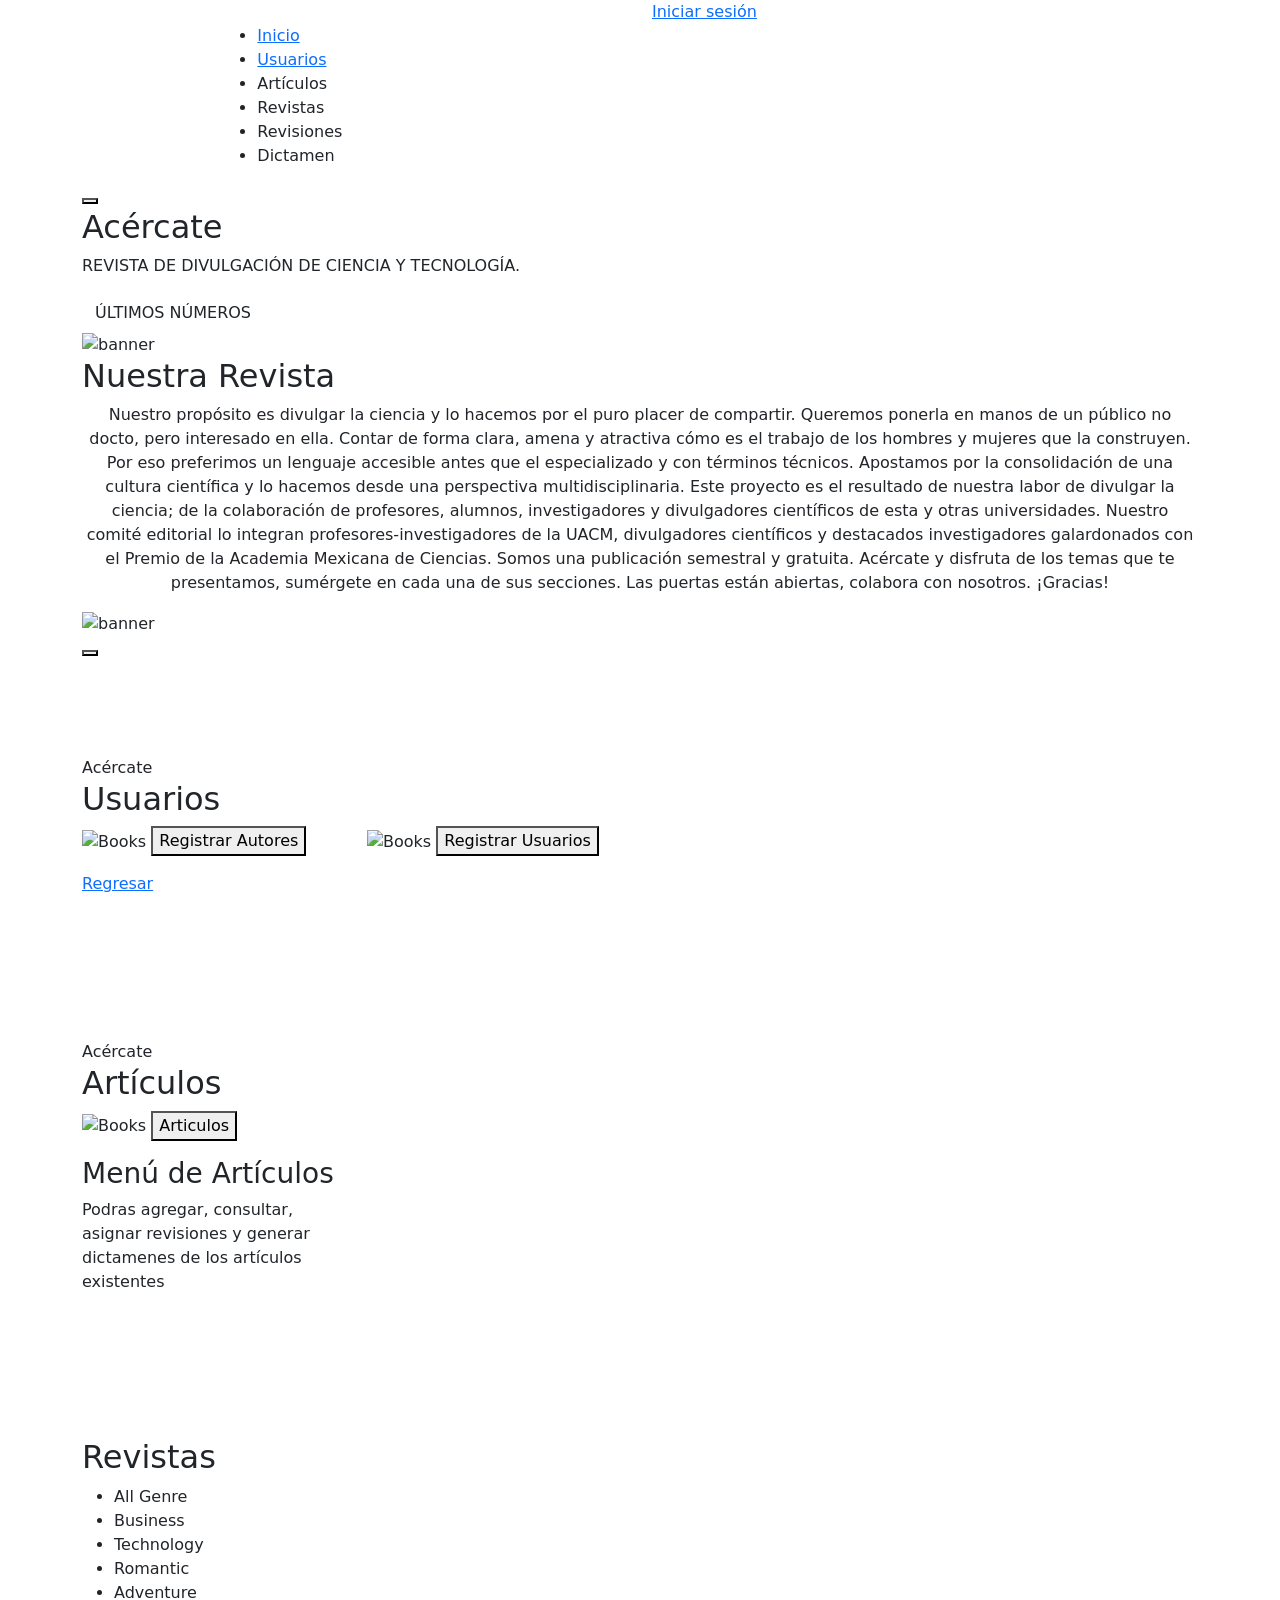
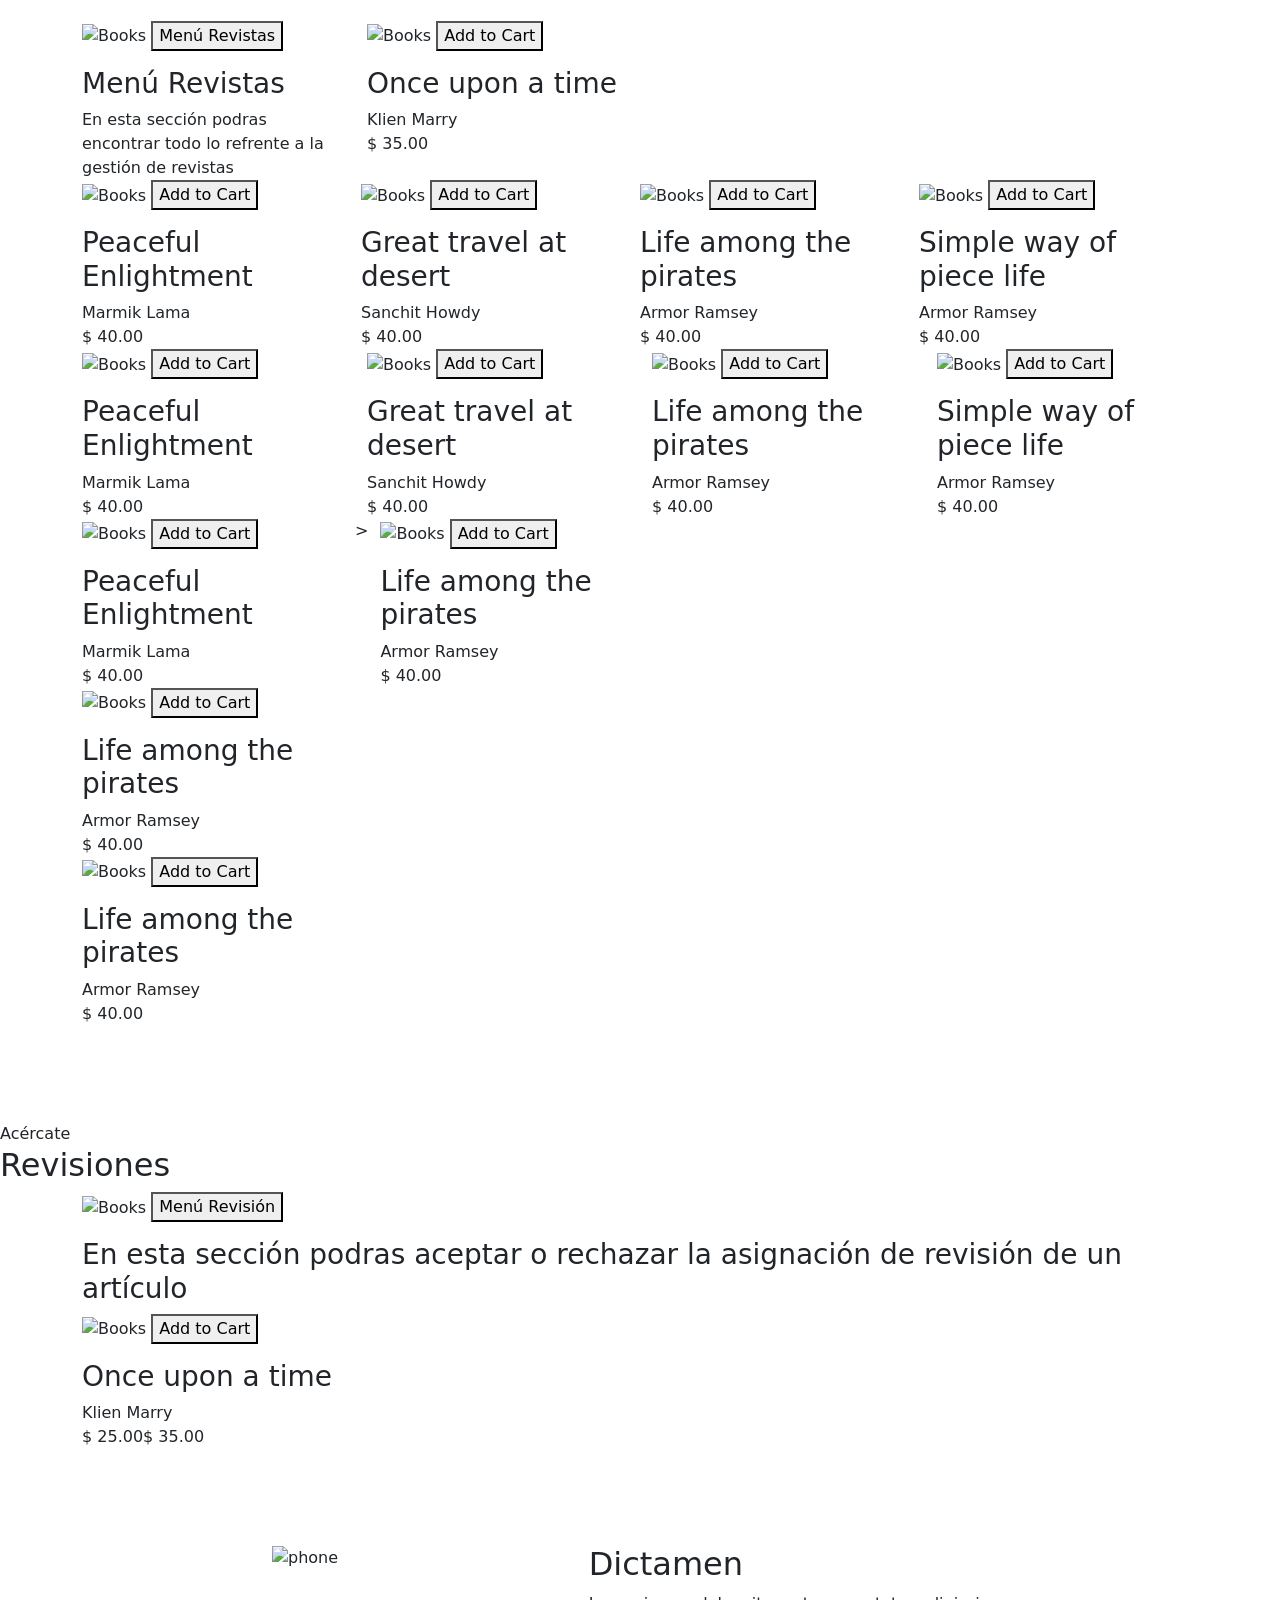
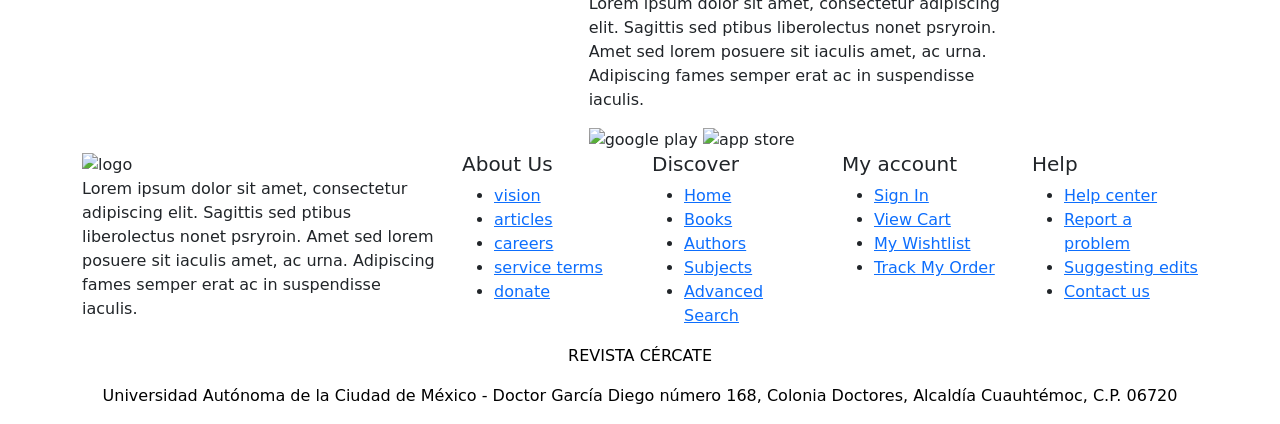
==== src/main/resources/templates/index.html @ 7cbda346 "Initial commit" ====
<!DOCTYPE html>
<html lang="en">

<head>
	<title>Revista Acercate</title>
	<meta charset="utf-8">
	<meta http-equiv="X-UA-Compatible" content="IE=edge">
	<meta name="viewport" content="width=device-width, initial-scale=1.0">
	<meta name="format-detection" content="telephone=no">
	<meta name="apple-mobile-web-app-capable" content="yes">
	<meta name="author" content="">
	<meta name="keywords" content="">
	<meta name="description" content="">

	<link href="https://cdn.jsdelivr.net/npm/bootstrap@5.3.1/dist/css/bootstrap.min.css" rel="stylesheet"
		integrity="sha384-4bw+/aepP/YC94hEpVNVgiZdgIC5+VKNBQNGCHeKRQN+PtmoHDEXuppvnDJzQIu9" crossorigin="anonymous">

	<link rel="stylesheet" type="text/css" href="css/normalize.css">
	<link rel="stylesheet" type="text/css" href="icomoon/icomoon.css">
	<link rel="stylesheet" type="text/css" href="css/vendor.css">
	<link rel="stylesheet" type="text/css" href="style.css">

</head>

<body data-bs-spy="scroll" data-bs-target="#header" tabindex="0">

	<div id="header-wrap">

		<div class="top-content">
			<div class="container-fluid">
				<div class="row">
					<div class="col-md-6">
						
					</div>
					<div class="col-md-6">
						<div class="right-element">
							<a href="login.html" class="user-account for-buy"><i
									class="icon icon-user"></i><span>Iniciar sesión </span></a>

						</div><!--top-right-->
					</div>

				</div>
			</div>
		</div><!--top-content-->

		<header id="header">
			<div class="container-fluid">
				<div class="row">

					<div class="col-md-2">
						<div class="main-logo">
							<!--<a href="index.html"><img src="images/logo-acercate.jpg" alt="logo"></a>  IMAGENNNN-->
						</div>

					</div>

					<div class="col-md-10">

						<nav id="navbar">
							<div class="main-menu stellarnav">
								<ul class="menu-list">
									<li class="menu-item active"><a href="#home">Inicio</a></li>
									<li class="menu-item "><a href="#seccion-usuarios">Usuarios</a></li>
									<li class="menu-item"><a href="#seccion-articulos" class="nav-link">Artículos</a></li>
									<li class="menu-item"><a href="#seccion-revistas" class="nav-link">Revistas</a></li>
									<li class="menu-item"><a href="#seccion-revisores" class="nav-link">Revisiones</a></li>
									<li class="menu-item"><a href="#seccion-dictamen" class="nav-link">Dictamen</a></li>
								</ul>

								<div class="hamburger">
									<span class="bar"></span>
									<span class="bar"></span>
									<span class="bar"></span>
								</div>

							</div>
						</nav>

					</div>

				</div>
			</div>
		</header>

	</div><!--header-wrap-->

	<section id="home">

		<div class="container">
			<div class="row">
				<div class="col-md-12">

					<button class="prev slick-arrow">
						<i class="icon icon-arrow-left"></i>
					</button>

					<div class="main-slider pattern-overlay">
						<div class="slider-item">
							<div class="banner-content">
								<h2 class="banner-title">Acércate</h2>
								<p>REVISTA DE DIVULGACIÓN DE CIENCIA Y TECNOLOGÍA.</p>
								<div class="btn-wrap">
									<a href="#" class="btn btn-outline-accent btn-accent-arrow">ÚLTIMOS NÚMEROS<i
											class="icon icon-ns-arrow-right"></i></a>
								</div>
							</div><!--banner-content-->
							<img src="images/acercate10.png" alt="banner" class="banner-image">
						</div><!--slider-item-->

						<div class="slider-item">
							<div class="banner-content">
								<h2 class="banner-title">Nuestra Revista</h2>
								<p style="text-align: center;">Nuestro propósito es divulgar la ciencia y lo hacemos por el puro placer de compartir. Queremos ponerla en manos de un público no docto, pero interesado en ella. Contar de forma clara, amena y atractiva cómo es el trabajo de los hombres y mujeres que la construyen. Por eso preferimos un lenguaje accesible antes que el especializado y con términos técnicos.
Apostamos por la consolidación de una cultura científica y lo hacemos desde una perspectiva multidisciplinaria. Este proyecto es el resultado de nuestra labor de divulgar la ciencia; de la colaboración de profesores, alumnos, investigadores y divulgadores científicos de esta y otras universidades. Nuestro comité editorial lo integran profesores-investigadores de la UACM, divulgadores científicos y destacados investigadores galardonados con el Premio de la Academia Mexicana de Ciencias.
Somos una publicación semestral y gratuita. Acércate y disfruta de los temas que te presentamos, sumérgete en cada una de sus secciones. Las puertas están abiertas, colabora con nosotros.

¡Gracias!</p>
								
							</div><!--banner-content-->
							<img src="images/acercate10.png" alt="banner" class="banner-image">
						</div><!--slider-item-->

					</div><!--slider-->

					<button class="next slick-arrow">
						<i class="icon icon-arrow-right"></i>
					</button>

				</div>
			</div>
		</div>

	</section>
	<section id="seccion-usuarios" class="py-5 my-5">
		<div class="container">
			<div class="row">
				<div class="col-md-12">

					<div class="section-header align-center">
						<div class="title">
							<span>Acércate</span>
						</div>
						<h2 class="section-title">Usuarios</h2>
					</div>

					<div class="product-list" data-aos="fade-up">
						<div class="row">
							<div class="col-md-3">
								<div class="product-item">
									<figure class="product-style">
										<img src="images/product-item2.jpg" alt="Books" class="product-item">
										<button   type="submit" class="add-to-cart" data-product-tile="add-to-cart" onclick="window.location.href='/registroAutores'">
											Registrar Autores</button>
									</figure>	
									
								</div>
							</div>

							<div class="col-md-3">
								<div class="product-item">
									<figure class="product-style">
										<img src="images/product-item4.jpg" alt="Books" class="product-item">
										<button type="button" class="add-to-cart"
                                          onclick="window.location.href='/registroUsuarios'">
                                          Registrar Usuarios
                                          </button>
									</figure>
								
								</div>
							</div>

						</div><!--ft-books-slider-->
					</div><!--grid-->


				</div><!--inner-content-->
			</div>

			<div class="row">
				<div class="col-md-12">

					<div class="btn-wrap align-right">
						<a href="#" class="btn-accent-arrow">Regresar <i
								class="icon icon-ns-arrow-right"></i></a>
					</div>

				</div>
			</div>
		</div>
	</section>



	<section id="seccion-articulos" class="py-5 my-5">
		<div class="container">
			<div class="row">
				<div class="col-md-12">

					<div class="section-header align-center">
						<div class="title">
							<span>Acércate</span>
						</div>
						<h2 class="section-title">Artículos</h2>
					</div>

					<div class="product-list" data-aos="fade-up">
						<div class="row">

							<div class="col-md-3" aling="center">
								<div class="product-item">
									<figure class="product-style">
										<img src="images/product-item1.jpg" alt="Books" class="product-item">
								     <button   type="submit" class="add-to-cart" data-product-tile="add-to-cart" onclick="window.location.href='/menuArticulos'"> Articulos
								     </button>
									</figure>
									<figcaption>
										<h3>Menú de Artículos </h3>
										<span>Podras agregar, consultar, asignar revisiones y generar dictamenes de los artículos existentes </span>
									
									</figcaption>
								</div>
							</div>


						</div><!--ft-books-slider-->
					</div><!--grid-->


				</div><!--inner-content-->
			</div>

			
		</div>
	</section>


	<section id="seccion-revistas" class="bookshelf py-5 my-5">
		<div class="container">
			<div class="row">
				<div class="col-md-12">

					<div class="section-header align-center">
						
						<h2 class="section-title">Revistas</h2>
					</div>

					<ul class="tabs">
						<li data-tab-target="#all-genre" class="active tab">All Genre</li>
						<li data-tab-target="#business" class="tab">Business</li>
						<li data-tab-target="#technology" class="tab">Technology</li>
						<li data-tab-target="#romantic" class="tab">Romantic</li>
						<li data-tab-target="#adventure" class="tab">Adventure</li>
						
					</ul>

					<div class="tab-content">
						<div id="all-genre" data-tab-content class="active">
							<div class="row">

								<div class="col-md-3">
									<div class="product-item">
										<figure class="product-style">
											<img src="images/tab-item1.jpg" alt="Books" class="product-item">
											<button   type="submit" class="add-to-cart" data-product-tile="add-to-cart" onclick="window.location.href='/menuRevista'">Menú Revistas </button>
										</figure>
										<figcaption>
											<h3>Menú Revistas</h3>
											<span>En esta sección podras encontrar todo lo refrente a la gestión de revistas</span>
											
										</figcaption>
									</div>
								</div>

								<div class="col-md-3">
									<div class="product-item">
										<figure class="product-style">
											<img src="images/tab-item2.jpg" alt="Books" class="product-item">
											<button type="button" class="add-to-cart" data-product-tile="add-to-cart">Add to
												Cart</button>
										</figure>
										<figcaption>
											<h3>Once upon a time</h3>
											<span>Klien Marry</span>
											<div class="item-price">$ 35.00</div>
										</figcaption>
									</div>
								</div>

								<div class="col-md-3">
								

							</div>
							<div class="row">

								<div class="col-md-3">
									<div class="product-item">
										<figure class="product-style">
											<img src="images/tab-item5.jpg" alt="Books" class="product-item">
											<button type="button" class="add-to-cart" data-product-tile="add-to-cart">Add to
												Cart</button>
										</figure>
										<figcaption>
											<h3>Peaceful Enlightment</h3>
											<span>Marmik Lama</span>
											<div class="item-price">$ 40.00</div>
										</figcaption>
									</div>
								</div>

								<div class="col-md-3">
									<div class="product-item">
										<figure class="product-style">
											<img src="images/tab-item6.jpg" alt="Books" class="product-item">
											<button type="button" class="add-to-cart" data-product-tile="add-to-cart">Add to
												Cart</button>
										</figure>
										<figcaption>
											<h3>Great travel at desert</h3>
											<span>Sanchit Howdy</span>
											<div class="item-price">$ 40.00</div>
										</figcaption>
									</div>
								</div>

								<div class="col-md-3">
									<div class="product-item">
										<figure class="product-style">
											<img src="images/tab-item7.jpg" alt="Books" class="product-item">
											<button type="button" class="add-to-cart" data-product-tile="add-to-cart">Add to
												Cart</button>
										</figure>
										<figcaption>
											<h3>Life among the pirates</h3>
											<span>Armor Ramsey</span>
											<div class="item-price">$ 40.00</div>
										</figcaption>
									</div>
								</div>

								<div class="col-md-3">
									<div class="product-item">
										<figure class="product-style">
											<img src="images/tab-item8.jpg" alt="Books" class="product-item">
											<button type="button" class="add-to-cart" data-product-tile="add-to-cart">Add to
												Cart</button>
										</figure>
										<figcaption>
											<h3>Simple way of piece life</h3>
											<span>Armor Ramsey</span>
											<div class="item-price">$ 40.00</div>
										</figcaption>
									</div>
								</div>

							</div>

						</div>
						<div id="business" data-tab-content>
							<div class="row">
								<div class="col-md-3">
									<div class="product-item">
										<figure class="product-style">
											<img src="images/tab-item2.jpg" alt="Books" class="product-item">
											<button type="button" class="add-to-cart" data-product-tile="add-to-cart">Add to
												Cart</button>
										</figure>
										<figcaption>
											<h3>Peaceful Enlightment</h3>
											<span>Marmik Lama</span>
											<div class="item-price">$ 40.00</div>
										</figcaption>
									</div>
								</div>

								<div class="col-md-3">
									<div class="product-item">
										<figure class="product-style">
											<img src="images/tab-item4.jpg" alt="Books" class="product-item">
											<button type="button" class="add-to-cart" data-product-tile="add-to-cart">Add to
												Cart</button>
										</figure>
										<figcaption>
											<h3>Great travel at desert</h3>
											<span>Sanchit Howdy</span>
											<div class="item-price">$ 40.00</div>
										</figcaption>
									</div>
								</div>

								<div class="col-md-3">
									<div class="product-item">
										<figure class="product-style">
											<img src="images/tab-item6.jpg" alt="Books" class="product-item">
											<button type="button" class="add-to-cart" data-product-tile="add-to-cart">Add to
												Cart</button>
										</figure>
										<figcaption>
											<h3>Life among the pirates</h3>
											<span>Armor Ramsey</span>
											<div class="item-price">$ 40.00</div>
										</figcaption>
									</div>
								</div>

								<div class="col-md-3">
									<div class="product-item">
										<figure class="product-style">
											<img src="images/tab-item8.jpg" alt="Books" class="product-item">
											<button type="button" class="add-to-cart" data-product-tile="add-to-cart">Add to
												Cart</button>
										</figure>
										<figcaption>
											<h3>Simple way of piece life</h3>
											<span>Armor Ramsey</span>
											<div class="item-price">$ 40.00</div>
										</figcaption>
									</div>
								</div>

							</div>
						</div>

						<div id="technology" data-tab-content>
							<div class="row">
								<div class="col-md-3">
									<div class="product-item">
										<figure class="product-style">
											<img src="images/tab-item1.jpg" alt="Books" class="product-item">
											<button type="button" class="add-to-cart" data-product-tile="add-to-cart">Add to
												Cart</button>
										</figure>
										<figcaption>
											<h3>Peaceful Enlightment</h3>
											<span>Marmik Lama</span>
											<div class="item-price">$ 40.00</div>
										</figcaption>
									</div>
								</div>
>

								<div class="col-md-3">
									<div class="product-item">
										<figure class="product-style">
											<img src="images/tab-item5.jpg" alt="Books" class="product-item">
											<button type="button" class="add-to-cart" data-product-tile="add-to-cart">Add to
												Cart</button>
										</figure>
										<figcaption>
											<h3>Life among the pirates</h3>
											<span>Armor Ramsey</span>
											<div class="item-price">$ 40.00</div>
										</figcaption>
									</div>
								</div>

								
							</div>
						</div>

						<div id="romantic" data-tab-content>
							<div class="row">
								

								<div class="col-md-3">
									<div class="product-item">
										<figure class="product-style">
											<img src="images/tab-item5.jpg" alt="Books" class="product-item">
											<button type="button" class="add-to-cart" data-product-tile="add-to-cart">Add to
												Cart</button>
										</figure>
										<figcaption>
											<h3>Life among the pirates</h3>
											<span>Armor Ramsey</span>
											<div class="item-price">$ 40.00</div>
										</figcaption>
									</div>
								</div>

								
							</div>
						</div>

						<div id="adventure" data-tab-content>
							<div class="row">
								<div class="col-md-3">
									<div class="product-item">
										<figure class="product-style">
											<img src="images/tab-item5.jpg" alt="Books" class="product-item">
											<button type="button" class="add-to-cart" data-product-tile="add-to-cart">Add to
												Cart</button>
										</figure>
										<figcaption>
											<h3>Life among the pirates</h3>
											<span>Armor Ramsey</span>
											<div class="item-price">$ 40.00</div>
										</figcaption>
									</div>
								</div>

							
							</div>
						</div>

						<div id="fictional" data-tab-content>
							

					</div>

				</div><!--inner-tabs-->

			</div>
		</div>
	</section>

	<section id="seccion-revisores" class="bookshelf pb-5 mb-5">

		<div class="section-header align-center">
			<div class="title">
				<span>Acércate</span>
			</div>
			<h2 class="section-title">Revisiones</h2>
		</div>

		<div class="container">
			<div class="row">
				<div class="inner-content">
					<div class="product-list" data-aos="fade-up">
						<div class="grid product-grid">
							<div class="product-item">
								<figure class="product-style">
									<img src="images/product-item5.jpg" alt="Books" class="product-item">
									<button type="button" class="add-to-cart" data-product-tile="add-to-cart" onclick="window.location.href='menu_revision.html'"> Menú Revisión</button>
								</figure>
								<figcaption>
									<h3>En esta sección podras aceptar o rechazar la asignación de revisión de un artículo</h3>
									
									
								</div>
							</figcaption>

							

							
							<div class="product-item">
								<figure class="product-style">
									<img src="images/product-item8.jpg" alt="Books" class="product-item">
									<button type="button" class="add-to-cart" data-product-tile="add-to-cart">Add to
										Cart</button>
								</figure>
								<figcaption>
									<h3>Once upon a time</h3>
									<span>Klien Marry</span>
									<div class="item-price">
										<span class="prev-price">$ 25.00</span>$ 35.00
									</div>
								</div>
							</figcaption>

						</div><!--grid-->
					</div>
				</div><!--inner-content-->
			</div>
		</div>
	</section>

	

	
	<section id="seccion-dictamen" class="leaf-pattern-overlay">
		<div class="corner-pattern-overlay"></div>
		<div class="container">
			<div class="row justify-content-center">
				<div class="col-md-8">
					<div class="row">

						<div class="col-md-5">
							<figure>
								<img src="images/device.png" alt="phone" class="single-image">
							</figure>
						</div>

						<div class="col-md-7">
							<div class="app-info">
								<h2 class="section-title divider">Dictamen</h2>
								<p>Lorem ipsum dolor sit amet, consectetur adipiscing elit. Sagittis sed ptibus
									liberolectus nonet psryroin. Amet sed lorem posuere sit iaculis amet, ac urna.
									Adipiscing fames semper erat ac in suspendisse iaculis.</p>
								<div class="google-app">
									<img src="images/google-play.jpg" alt="google play">
									<img src="images/app-store.jpg" alt="app store">
								</div>
							</div>
						</div>

					</div>
				</div>
			</div>
		</div>
	</section>

	<footer id="footer">
		<div class="container">
			<div class="row">

				<div class="col-md-4">

					<div class="footer-item">
						<div class="company-brand">
							<img src="images/main-logo.png" alt="logo" class="footer-logo">
							<p>Lorem ipsum dolor sit amet, consectetur adipiscing elit. Sagittis sed ptibus liberolectus
								nonet psryroin. Amet sed lorem posuere sit iaculis amet, ac urna. Adipiscing fames
								semper erat ac in suspendisse iaculis.</p>
						</div>
					</div>

				</div>

				<div class="col-md-2">

					<div class="footer-menu">
						<h5>About Us</h5>
						<ul class="menu-list">
							<li class="menu-item">
								<a href="#">vision</a>
							</li>
							<li class="menu-item">
								<a href="#">articles </a>
							</li>
							<li class="menu-item">
								<a href="#">careers</a>
							</li>
							<li class="menu-item">
								<a href="#">service terms</a>
							</li>
							<li class="menu-item">
								<a href="#">donate</a>
							</li>
						</ul>
					</div>

				</div>
				<div class="col-md-2">

					<div class="footer-menu">
						<h5>Discover</h5>
						<ul class="menu-list">
							<li class="menu-item">
								<a href="#">Home</a>
							</li>
							<li class="menu-item">
								<a href="#">Books</a>
							</li>
							<li class="menu-item">
								<a href="#">Authors</a>
							</li>
							<li class="menu-item">
								<a href="#">Subjects</a>
							</li>
							<li class="menu-item">
								<a href="#">Advanced Search</a>
							</li>
						</ul>
					</div>

				</div>
				<div class="col-md-2">

					<div class="footer-menu">
						<h5>My account</h5>
						<ul class="menu-list">
							<li class="menu-item">
								<a href="#">Sign In</a>
							</li>
							<li class="menu-item">
								<a href="#">View Cart</a>
							</li>
							<li class="menu-item">
								<a href="#">My Wishtlist</a>
							</li>
							<li class="menu-item">
								<a href="#">Track My Order</a>
							</li>
						</ul>
					</div>

				</div>
				<div class="col-md-2">

					<div class="footer-menu">
						<h5>Help</h5>
						<ul class="menu-list">
							<li class="menu-item">
								<a href="#">Help center</a>
							</li>
							<li class="menu-item">
								<a href="#">Report a problem</a>
							</li>
							<li class="menu-item">
								<a href="#">Suggesting edits</a>
							</li>
							<li class="menu-item">
								<a href="#">Contact us</a>
							</li>
						</ul>
					</div>

				</div>

			</div>
			<!-- / row -->

		</div>
	</footer>

	<div id="footer-bottom">
		<div class="container">
			<div class="row">
				<div class="col-md-12">

					<div class="copyright">
						<div class="row">

							<div class="col-md-15" style="color: black;">
								<p style="text-align: center;">REVISTA CÉRCATE </p>

								<p style="text-align: center;"> Universidad Autónoma de la Ciudad de México - Doctor García Diego número 168, Colonia Doctores, Alcaldía Cuauhtémoc, C.P. 06720</p>
							</div>

						</div>
					</div><!--grid-->

				</div><!--footer-bottom-content-->
			</div>
		</div>
	</div>

	<script src="js/jquery-1.11.0.min.js"></script>
	<script src="https://cdn.jsdelivr.net/npm/bootstrap@5.3.1/dist/js/bootstrap.bundle.min.js"
		integrity="sha384-HwwvtgBNo3bZJJLYd8oVXjrBZt8cqVSpeBNS5n7C8IVInixGAoxmnlMuBnhbgrkm"
		crossorigin="anonymous"></script>
	<script src="js/plugins.js"></script>
	<script src="js/script.js"></script>
	
	<!-- script de index -->
		<th:block th:fragment="script">
		<script src="webjars/jquery/3.6.0/jquery.min.js" type="text/javascript"></script>
		<script src="webjars/bootstrap/5.1.3/js/bootstrap.min.js"
			type="text/javascript"></script>
		<script src="js/Revista.js" type="text/javascript"></script>
		
	<script
		th:src="@{webjars/jquery-validation/1.19.3/jquery.validate.min.js}"
		type="text/javascript"></script>
	</th:block>

</body>

</html>
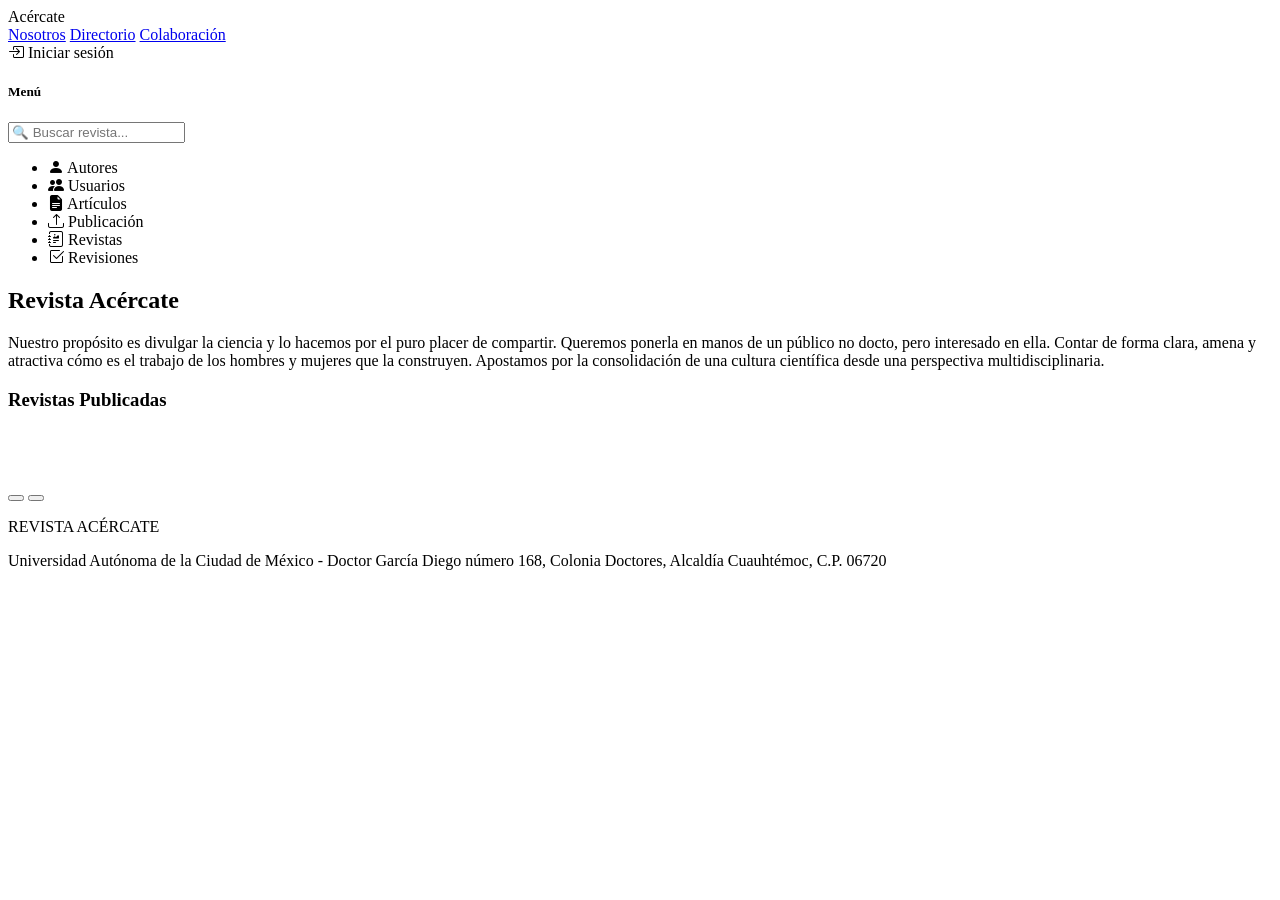
==== commit b70ece51: "segundo comitt registro de usuarios y autores" ====
--- a/src/main/resources/templates/index.html
+++ b/src/main/resources/templates/index.html
@@ -1,759 +1,163 @@
 <!DOCTYPE html>
-<html lang="en">
+<html lang="es" xmlns:th="http://www.thymeleaf.org">
 
 <head>
-	<title>Revista Acercate</title>
-	<meta charset="utf-8">
-	<meta http-equiv="X-UA-Compatible" content="IE=edge">
-	<meta name="viewport" content="width=device-width, initial-scale=1.0">
-	<meta name="format-detection" content="telephone=no">
-	<meta name="apple-mobile-web-app-capable" content="yes">
-	<meta name="author" content="">
-	<meta name="keywords" content="">
-	<meta name="description" content="">
+    <title>Revista Acércate</title>
+    <meta charset="utf-8">
+    <meta name="viewport" content="width=device-width, initial-scale=1.0">
 
-	<link href="https://cdn.jsdelivr.net/npm/bootstrap@5.3.1/dist/css/bootstrap.min.css" rel="stylesheet"
-		integrity="sha384-4bw+/aepP/YC94hEpVNVgiZdgIC5+VKNBQNGCHeKRQN+PtmoHDEXuppvnDJzQIu9" crossorigin="anonymous">
+    <!-- Bootstrap -->
+    <link th:href="@{https://cdn.jsdelivr.net/npm/bootstrap@5.3.1/dist/css/bootstrap.min.css}" rel="stylesheet">
 
-	<link rel="stylesheet" type="text/css" href="css/normalize.css">
-	<link rel="stylesheet" type="text/css" href="icomoon/icomoon.css">
-	<link rel="stylesheet" type="text/css" href="css/vendor.css">
-	<link rel="stylesheet" type="text/css" href="style.css">
+    <!-- Iconos -->
+    <link rel="stylesheet" href="https://cdn.jsdelivr.net/npm/bootstrap-icons@1.11.3/font/bootstrap-icons.css">
 
+    <!-- Estilos -->
+    <link rel="stylesheet" th:href="@{/css/style.css}">
 </head>
 
-<body data-bs-spy="scroll" data-bs-target="#header" tabindex="0">
+<body>
 
-	<div id="header-wrap">
+<!-- 🔵 NAVBAR SUPERIOR -->
+<nav class="navbar navbar-expand-lg navbar-dark bg-brown px-4">
+    <span class="navbar-brand">Acércate</span>
 
-		<div class="top-content">
-			<div class="container-fluid">
-				<div class="row">
-					<div class="col-md-6">
-						
-					</div>
-					<div class="col-md-6">
-						<div class="right-element">
-							<a href="login.html" class="user-account for-buy"><i
-									class="icon icon-user"></i><span>Iniciar sesión </span></a>
+    <div class="navbar-nav ms-auto">
+        <a class="nav-link text-white" href="#">Nosotros</a>
+        <a class="nav-link text-white" href="#">Directorio</a>
+        <a class="nav-link text-white" href="#">Colaboración</a>
+    </div>
+</nav>
 
-						</div><!--top-right-->
-					</div>
+<!-- 🟡 LOGIN -->
+<div class="login-bar d-flex justify-content-end p-3">
+    <a th:href="@{/login}" class="btn btn-outline-dark">
+        <i class="bi bi-box-arrow-in-right"></i> Iniciar sesión
+    </a>
+</div>
 
-				</div>
-			</div>
-		</div><!--top-content-->
+<div class="container-fluid">
+    <div class="row">
 
-		<header id="header">
-			<div class="container-fluid">
-				<div class="row">
+        <!-- 🟢 SIDEBAR -->
+        <aside class="col-md-3 col-lg-2 sidebar p-3">
 
-					<div class="col-md-2">
-						<div class="main-logo">
-							<!--<a href="index.html"><img src="images/logo-acercate.jpg" alt="logo"></a>  IMAGENNNN-->
-						</div>
+            <h5 class="text-center mb-4">Menú</h5>
 
-					</div>
+            <!-- Buscador -->
+            <input type="text" class="form-control mb-4" placeholder="🔍 Buscar revista...">
 
-					<div class="col-md-10">
+            <ul class="nav flex-column">
 
-						<nav id="navbar">
-							<div class="main-menu stellarnav">
-								<ul class="menu-list">
-									<li class="menu-item active"><a href="#home">Inicio</a></li>
-									<li class="menu-item "><a href="#seccion-usuarios">Usuarios</a></li>
-									<li class="menu-item"><a href="#seccion-articulos" class="nav-link">Artículos</a></li>
-									<li class="menu-item"><a href="#seccion-revistas" class="nav-link">Revistas</a></li>
-									<li class="menu-item"><a href="#seccion-revisores" class="nav-link">Revisiones</a></li>
-									<li class="menu-item"><a href="#seccion-dictamen" class="nav-link">Dictamen</a></li>
-								</ul>
+                <li class="nav-item">
+                    <a class="nav-link" th:href="@{/registroAutores}">
+                        <i class="bi bi-person-fill me-2"></i> Autores
+                    </a>
+                </li>
 
-								<div class="hamburger">
-									<span class="bar"></span>
-									<span class="bar"></span>
-									<span class="bar"></span>
-								</div>
+                <li class="nav-item">
+                    <a class="nav-link" th:href="@{/registroUsuarios}">
+                        <i class="bi bi-people-fill me-2"></i> Usuarios
+                    </a>
+                </li>
 
-							</div>
-						</nav>
+                <li class="nav-item">
+                    <a class="nav-link" th:href="@{/menuArticulos}">
+                        <i class="bi bi-file-earmark-text-fill me-2"></i> Artículos
+                    </a>
+                </li>
 
-					</div>
+                <!-- 🔥 NUEVA OPCIÓN -->
+                <li class="nav-item">
+                    <a class="nav-link" th:href="@{/registroArticulos}">
+                        <i class="bi bi-upload me-2"></i> Publicación
+                    </a>
+                </li>
 
-				</div>
-			</div>
-		</header>
+                <li class="nav-item">
+                    <a class="nav-link" th:href="@{/menuRevistas}">
+                        <i class="bi bi-journal-richtext me-2"></i> Revistas
+                    </a>
+                </li>
 
-	</div><!--header-wrap-->
+                <li class="nav-item">
+                    <a class="nav-link" th:href="@{/menuRevision}">
+                        <i class="bi bi-check2-square me-2"></i> Revisiones
+                    </a>
+                </li>
 
-	<section id="home">
+            </ul>
 
-		<div class="container">
-			<div class="row">
-				<div class="col-md-12">
+        </aside>
 
-					<button class="prev slick-arrow">
-						<i class="icon icon-arrow-left"></i>
-					</button>
+        <!-- 🔴 CONTENIDO PRINCIPAL -->
+        <main class="col-md-9 col-lg-10 p-4">
 
-					<div class="main-slider pattern-overlay">
-						<div class="slider-item">
-							<div class="banner-content">
-								<h2 class="banner-title">Acércate</h2>
-								<p>REVISTA DE DIVULGACIÓN DE CIENCIA Y TECNOLOGÍA.</p>
-								<div class="btn-wrap">
-									<a href="#" class="btn btn-outline-accent btn-accent-arrow">ÚLTIMOS NÚMEROS<i
-											class="icon icon-ns-arrow-right"></i></a>
-								</div>
-							</div><!--banner-content-->
-							<img src="images/acercate10.png" alt="banner" class="banner-image">
-						</div><!--slider-item-->
+            <!-- PROPÓSITO -->
+            <section class="card p-4 mb-4 shadow-sm">
+                <h2>Revista Acércate</h2>
+                <p>
+                    Nuestro propósito es divulgar la ciencia y lo hacemos por el puro placer de compartir.
+                    Queremos ponerla en manos de un público no docto, pero interesado en ella.
+                    Contar de forma clara, amena y atractiva cómo es el trabajo de los hombres y mujeres que la construyen.
+                    Apostamos por la consolidación de una cultura científica desde una perspectiva multidisciplinaria.
+                </p>
+            </section>
 
-						<div class="slider-item">
-							<div class="banner-content">
-								<h2 class="banner-title">Nuestra Revista</h2>
-								<p style="text-align: center;">Nuestro propósito es divulgar la ciencia y lo hacemos por el puro placer de compartir. Queremos ponerla en manos de un público no docto, pero interesado en ella. Contar de forma clara, amena y atractiva cómo es el trabajo de los hombres y mujeres que la construyen. Por eso preferimos un lenguaje accesible antes que el especializado y con términos técnicos.
-Apostamos por la consolidación de una cultura científica y lo hacemos desde una perspectiva multidisciplinaria. Este proyecto es el resultado de nuestra labor de divulgar la ciencia; de la colaboración de profesores, alumnos, investigadores y divulgadores científicos de esta y otras universidades. Nuestro comité editorial lo integran profesores-investigadores de la UACM, divulgadores científicos y destacados investigadores galardonados con el Premio de la Academia Mexicana de Ciencias.
-Somos una publicación semestral y gratuita. Acércate y disfruta de los temas que te presentamos, sumérgete en cada una de sus secciones. Las puertas están abiertas, colabora con nosotros.
+            <!-- 🎞️ CARRUSEL -->
+            <section class="card p-4 shadow-sm">
 
-¡Gracias!</p>
-								
-							</div><!--banner-content-->
-							<img src="images/acercate10.png" alt="banner" class="banner-image">
-						</div><!--slider-item-->
+                <h3 class="mb-3">Revistas Publicadas</h3>
 
-					</div><!--slider-->
+                <div id="carouselRevistas" class="carousel slide" data-bs-ride="carousel">
 
-					<button class="next slick-arrow">
-						<i class="icon icon-arrow-right"></i>
-					</button>
+                    <div class="carousel-inner">
 
-				</div>
-			</div>
-		</div>
+                        <div class="carousel-item active">
+                            <img th:src="@{/images/acercate10.png}" class="d-block w-100">
+                        </div>
 
-	</section>
-	<section id="seccion-usuarios" class="py-5 my-5">
-		<div class="container">
-			<div class="row">
-				<div class="col-md-12">
+                        <div class="carousel-item">
+                            <img th:src="@{/images/product-item1.jpg}" class="d-block w-100">
+                        </div>
 
-					<div class="section-header align-center">
-						<div class="title">
-							<span>Acércate</span>
-						</div>
-						<h2 class="section-title">Usuarios</h2>
-					</div>
+                        <div class="carousel-item">
+                            <img th:src="@{/images/product-item2.jpg}" class="d-block w-100">
+                        </div>
 
-					<div class="product-list" data-aos="fade-up">
-						<div class="row">
-							<div class="col-md-3">
-								<div class="product-item">
-									<figure class="product-style">
-										<img src="images/product-item2.jpg" alt="Books" class="product-item">
-										<button   type="submit" class="add-to-cart" data-product-tile="add-to-cart" onclick="window.location.href='/registroAutores'">
-											Registrar Autores</button>
-									</figure>	
-									
-								</div>
-							</div>
+                    </div>
 
-							<div class="col-md-3">
-								<div class="product-item">
-									<figure class="product-style">
-										<img src="images/product-item4.jpg" alt="Books" class="product-item">
-										<button type="button" class="add-to-cart"
-                                          onclick="window.location.href='/registroUsuarios'">
-                                          Registrar Usuarios
-                                          </button>
-									</figure>
-								
-								</div>
-							</div>
+                    <!-- Controles -->
+                    <button class="carousel-control-prev" type="button"
+                        data-bs-target="#carouselRevistas" data-bs-slide="prev">
+                        <span class="carousel-control-prev-icon"></span>
+                    </button>
 
-						</div><!--ft-books-slider-->
-					</div><!--grid-->
+                    <button class="carousel-control-next" type="button"
+                        data-bs-target="#carouselRevistas" data-bs-slide="next">
+                        <span class="carousel-control-next-icon"></span>
+                    </button>
 
+                </div>
 
-				</div><!--inner-content-->
-			</div>
+            </section>
 
-			<div class="row">
-				<div class="col-md-12">
+        </main>
 
-					<div class="btn-wrap align-right">
-						<a href="#" class="btn-accent-arrow">Regresar <i
-								class="icon icon-ns-arrow-right"></i></a>
-					</div>
+    </div>
+</div>
 
-				</div>
-			</div>
-		</div>
-	</section>
+<!-- FOOTER -->
+<footer class="footer text-center p-3 mt-4">
+    <p>REVISTA ACÉRCATE</p>
+    <p>
+        Universidad Autónoma de la Ciudad de México - Doctor García Diego número 168,
+        Colonia Doctores, Alcaldía Cuauhtémoc, C.P. 06720
+    </p>
+</footer>
 
-
-
-	<section id="seccion-articulos" class="py-5 my-5">
-		<div class="container">
-			<div class="row">
-				<div class="col-md-12">
-
-					<div class="section-header align-center">
-						<div class="title">
-							<span>Acércate</span>
-						</div>
-						<h2 class="section-title">Artículos</h2>
-					</div>
-
-					<div class="product-list" data-aos="fade-up">
-						<div class="row">
-
-							<div class="col-md-3" aling="center">
-								<div class="product-item">
-									<figure class="product-style">
-										<img src="images/product-item1.jpg" alt="Books" class="product-item">
-								     <button   type="submit" class="add-to-cart" data-product-tile="add-to-cart" onclick="window.location.href='/menuArticulos'"> Articulos
-								     </button>
-									</figure>
-									<figcaption>
-										<h3>Menú de Artículos </h3>
-										<span>Podras agregar, consultar, asignar revisiones y generar dictamenes de los artículos existentes </span>
-									
-									</figcaption>
-								</div>
-							</div>
-
-
-						</div><!--ft-books-slider-->
-					</div><!--grid-->
-
-
-				</div><!--inner-content-->
-			</div>
-
-			
-		</div>
-	</section>
-
-
-	<section id="seccion-revistas" class="bookshelf py-5 my-5">
-		<div class="container">
-			<div class="row">
-				<div class="col-md-12">
-
-					<div class="section-header align-center">
-						
-						<h2 class="section-title">Revistas</h2>
-					</div>
-
-					<ul class="tabs">
-						<li data-tab-target="#all-genre" class="active tab">All Genre</li>
-						<li data-tab-target="#business" class="tab">Business</li>
-						<li data-tab-target="#technology" class="tab">Technology</li>
-						<li data-tab-target="#romantic" class="tab">Romantic</li>
-						<li data-tab-target="#adventure" class="tab">Adventure</li>
-						
-					</ul>
-
-					<div class="tab-content">
-						<div id="all-genre" data-tab-content class="active">
-							<div class="row">
-
-								<div class="col-md-3">
-									<div class="product-item">
-										<figure class="product-style">
-											<img src="images/tab-item1.jpg" alt="Books" class="product-item">
-											<button   type="submit" class="add-to-cart" data-product-tile="add-to-cart" onclick="window.location.href='/menuRevista'">Menú Revistas </button>
-										</figure>
-										<figcaption>
-											<h3>Menú Revistas</h3>
-											<span>En esta sección podras encontrar todo lo refrente a la gestión de revistas</span>
-											
-										</figcaption>
-									</div>
-								</div>
-
-								<div class="col-md-3">
-									<div class="product-item">
-										<figure class="product-style">
-											<img src="images/tab-item2.jpg" alt="Books" class="product-item">
-											<button type="button" class="add-to-cart" data-product-tile="add-to-cart">Add to
-												Cart</button>
-										</figure>
-										<figcaption>
-											<h3>Once upon a time</h3>
-											<span>Klien Marry</span>
-											<div class="item-price">$ 35.00</div>
-										</figcaption>
-									</div>
-								</div>
-
-								<div class="col-md-3">
-								
-
-							</div>
-							<div class="row">
-
-								<div class="col-md-3">
-									<div class="product-item">
-										<figure class="product-style">
-											<img src="images/tab-item5.jpg" alt="Books" class="product-item">
-											<button type="button" class="add-to-cart" data-product-tile="add-to-cart">Add to
-												Cart</button>
-										</figure>
-										<figcaption>
-											<h3>Peaceful Enlightment</h3>
-											<span>Marmik Lama</span>
-											<div class="item-price">$ 40.00</div>
-										</figcaption>
-									</div>
-								</div>
-
-								<div class="col-md-3">
-									<div class="product-item">
-										<figure class="product-style">
-											<img src="images/tab-item6.jpg" alt="Books" class="product-item">
-											<button type="button" class="add-to-cart" data-product-tile="add-to-cart">Add to
-												Cart</button>
-										</figure>
-										<figcaption>
-											<h3>Great travel at desert</h3>
-											<span>Sanchit Howdy</span>
-											<div class="item-price">$ 40.00</div>
-										</figcaption>
-									</div>
-								</div>
-
-								<div class="col-md-3">
-									<div class="product-item">
-										<figure class="product-style">
-											<img src="images/tab-item7.jpg" alt="Books" class="product-item">
-											<button type="button" class="add-to-cart" data-product-tile="add-to-cart">Add to
-												Cart</button>
-										</figure>
-										<figcaption>
-											<h3>Life among the pirates</h3>
-											<span>Armor Ramsey</span>
-											<div class="item-price">$ 40.00</div>
-										</figcaption>
-									</div>
-								</div>
-
-								<div class="col-md-3">
-									<div class="product-item">
-										<figure class="product-style">
-											<img src="images/tab-item8.jpg" alt="Books" class="product-item">
-											<button type="button" class="add-to-cart" data-product-tile="add-to-cart">Add to
-												Cart</button>
-										</figure>
-										<figcaption>
-											<h3>Simple way of piece life</h3>
-											<span>Armor Ramsey</span>
-											<div class="item-price">$ 40.00</div>
-										</figcaption>
-									</div>
-								</div>
-
-							</div>
-
-						</div>
-						<div id="business" data-tab-content>
-							<div class="row">
-								<div class="col-md-3">
-									<div class="product-item">
-										<figure class="product-style">
-											<img src="images/tab-item2.jpg" alt="Books" class="product-item">
-											<button type="button" class="add-to-cart" data-product-tile="add-to-cart">Add to
-												Cart</button>
-										</figure>
-										<figcaption>
-											<h3>Peaceful Enlightment</h3>
-											<span>Marmik Lama</span>
-											<div class="item-price">$ 40.00</div>
-										</figcaption>
-									</div>
-								</div>
-
-								<div class="col-md-3">
-									<div class="product-item">
-										<figure class="product-style">
-											<img src="images/tab-item4.jpg" alt="Books" class="product-item">
-											<button type="button" class="add-to-cart" data-product-tile="add-to-cart">Add to
-												Cart</button>
-										</figure>
-										<figcaption>
-											<h3>Great travel at desert</h3>
-											<span>Sanchit Howdy</span>
-											<div class="item-price">$ 40.00</div>
-										</figcaption>
-									</div>
-								</div>
-
-								<div class="col-md-3">
-									<div class="product-item">
-										<figure class="product-style">
-											<img src="images/tab-item6.jpg" alt="Books" class="product-item">
-											<button type="button" class="add-to-cart" data-product-tile="add-to-cart">Add to
-												Cart</button>
-										</figure>
-										<figcaption>
-											<h3>Life among the pirates</h3>
-											<span>Armor Ramsey</span>
-											<div class="item-price">$ 40.00</div>
-										</figcaption>
-									</div>
-								</div>
-
-								<div class="col-md-3">
-									<div class="product-item">
-										<figure class="product-style">
-											<img src="images/tab-item8.jpg" alt="Books" class="product-item">
-											<button type="button" class="add-to-cart" data-product-tile="add-to-cart">Add to
-												Cart</button>
-										</figure>
-										<figcaption>
-											<h3>Simple way of piece life</h3>
-											<span>Armor Ramsey</span>
-											<div class="item-price">$ 40.00</div>
-										</figcaption>
-									</div>
-								</div>
-
-							</div>
-						</div>
-
-						<div id="technology" data-tab-content>
-							<div class="row">
-								<div class="col-md-3">
-									<div class="product-item">
-										<figure class="product-style">
-											<img src="images/tab-item1.jpg" alt="Books" class="product-item">
-											<button type="button" class="add-to-cart" data-product-tile="add-to-cart">Add to
-												Cart</button>
-										</figure>
-										<figcaption>
-											<h3>Peaceful Enlightment</h3>
-											<span>Marmik Lama</span>
-											<div class="item-price">$ 40.00</div>
-										</figcaption>
-									</div>
-								</div>
->
-
-								<div class="col-md-3">
-									<div class="product-item">
-										<figure class="product-style">
-											<img src="images/tab-item5.jpg" alt="Books" class="product-item">
-											<button type="button" class="add-to-cart" data-product-tile="add-to-cart">Add to
-												Cart</button>
-										</figure>
-										<figcaption>
-											<h3>Life among the pirates</h3>
-											<span>Armor Ramsey</span>
-											<div class="item-price">$ 40.00</div>
-										</figcaption>
-									</div>
-								</div>
-
-								
-							</div>
-						</div>
-
-						<div id="romantic" data-tab-content>
-							<div class="row">
-								
-
-								<div class="col-md-3">
-									<div class="product-item">
-										<figure class="product-style">
-											<img src="images/tab-item5.jpg" alt="Books" class="product-item">
-											<button type="button" class="add-to-cart" data-product-tile="add-to-cart">Add to
-												Cart</button>
-										</figure>
-										<figcaption>
-											<h3>Life among the pirates</h3>
-											<span>Armor Ramsey</span>
-											<div class="item-price">$ 40.00</div>
-										</figcaption>
-									</div>
-								</div>
-
-								
-							</div>
-						</div>
-
-						<div id="adventure" data-tab-content>
-							<div class="row">
-								<div class="col-md-3">
-									<div class="product-item">
-										<figure class="product-style">
-											<img src="images/tab-item5.jpg" alt="Books" class="product-item">
-											<button type="button" class="add-to-cart" data-product-tile="add-to-cart">Add to
-												Cart</button>
-										</figure>
-										<figcaption>
-											<h3>Life among the pirates</h3>
-											<span>Armor Ramsey</span>
-											<div class="item-price">$ 40.00</div>
-										</figcaption>
-									</div>
-								</div>
-
-							
-							</div>
-						</div>
-
-						<div id="fictional" data-tab-content>
-							
-
-					</div>
-
-				</div><!--inner-tabs-->
-
-			</div>
-		</div>
-	</section>
-
-	<section id="seccion-revisores" class="bookshelf pb-5 mb-5">
-
-		<div class="section-header align-center">
-			<div class="title">
-				<span>Acércate</span>
-			</div>
-			<h2 class="section-title">Revisiones</h2>
-		</div>
-
-		<div class="container">
-			<div class="row">
-				<div class="inner-content">
-					<div class="product-list" data-aos="fade-up">
-						<div class="grid product-grid">
-							<div class="product-item">
-								<figure class="product-style">
-									<img src="images/product-item5.jpg" alt="Books" class="product-item">
-									<button type="button" class="add-to-cart" data-product-tile="add-to-cart" onclick="window.location.href='menu_revision.html'"> Menú Revisión</button>
-								</figure>
-								<figcaption>
-									<h3>En esta sección podras aceptar o rechazar la asignación de revisión de un artículo</h3>
-									
-									
-								</div>
-							</figcaption>
-
-							
-
-							
-							<div class="product-item">
-								<figure class="product-style">
-									<img src="images/product-item8.jpg" alt="Books" class="product-item">
-									<button type="button" class="add-to-cart" data-product-tile="add-to-cart">Add to
-										Cart</button>
-								</figure>
-								<figcaption>
-									<h3>Once upon a time</h3>
-									<span>Klien Marry</span>
-									<div class="item-price">
-										<span class="prev-price">$ 25.00</span>$ 35.00
-									</div>
-								</div>
-							</figcaption>
-
-						</div><!--grid-->
-					</div>
-				</div><!--inner-content-->
-			</div>
-		</div>
-	</section>
-
-	
-
-	
-	<section id="seccion-dictamen" class="leaf-pattern-overlay">
-		<div class="corner-pattern-overlay"></div>
-		<div class="container">
-			<div class="row justify-content-center">
-				<div class="col-md-8">
-					<div class="row">
-
-						<div class="col-md-5">
-							<figure>
-								<img src="images/device.png" alt="phone" class="single-image">
-							</figure>
-						</div>
-
-						<div class="col-md-7">
-							<div class="app-info">
-								<h2 class="section-title divider">Dictamen</h2>
-								<p>Lorem ipsum dolor sit amet, consectetur adipiscing elit. Sagittis sed ptibus
-									liberolectus nonet psryroin. Amet sed lorem posuere sit iaculis amet, ac urna.
-									Adipiscing fames semper erat ac in suspendisse iaculis.</p>
-								<div class="google-app">
-									<img src="images/google-play.jpg" alt="google play">
-									<img src="images/app-store.jpg" alt="app store">
-								</div>
-							</div>
-						</div>
-
-					</div>
-				</div>
-			</div>
-		</div>
-	</section>
-
-	<footer id="footer">
-		<div class="container">
-			<div class="row">
-
-				<div class="col-md-4">
-
-					<div class="footer-item">
-						<div class="company-brand">
-							<img src="images/main-logo.png" alt="logo" class="footer-logo">
-							<p>Lorem ipsum dolor sit amet, consectetur adipiscing elit. Sagittis sed ptibus liberolectus
-								nonet psryroin. Amet sed lorem posuere sit iaculis amet, ac urna. Adipiscing fames
-								semper erat ac in suspendisse iaculis.</p>
-						</div>
-					</div>
-
-				</div>
-
-				<div class="col-md-2">
-
-					<div class="footer-menu">
-						<h5>About Us</h5>
-						<ul class="menu-list">
-							<li class="menu-item">
-								<a href="#">vision</a>
-							</li>
-							<li class="menu-item">
-								<a href="#">articles </a>
-							</li>
-							<li class="menu-item">
-								<a href="#">careers</a>
-							</li>
-							<li class="menu-item">
-								<a href="#">service terms</a>
-							</li>
-							<li class="menu-item">
-								<a href="#">donate</a>
-							</li>
-						</ul>
-					</div>
-
-				</div>
-				<div class="col-md-2">
-
-					<div class="footer-menu">
-						<h5>Discover</h5>
-						<ul class="menu-list">
-							<li class="menu-item">
-								<a href="#">Home</a>
-							</li>
-							<li class="menu-item">
-								<a href="#">Books</a>
-							</li>
-							<li class="menu-item">
-								<a href="#">Authors</a>
-							</li>
-							<li class="menu-item">
-								<a href="#">Subjects</a>
-							</li>
-							<li class="menu-item">
-								<a href="#">Advanced Search</a>
-							</li>
-						</ul>
-					</div>
-
-				</div>
-				<div class="col-md-2">
-
-					<div class="footer-menu">
-						<h5>My account</h5>
-						<ul class="menu-list">
-							<li class="menu-item">
-								<a href="#">Sign In</a>
-							</li>
-							<li class="menu-item">
-								<a href="#">View Cart</a>
-							</li>
-							<li class="menu-item">
-								<a href="#">My Wishtlist</a>
-							</li>
-							<li class="menu-item">
-								<a href="#">Track My Order</a>
-							</li>
-						</ul>
-					</div>
-
-				</div>
-				<div class="col-md-2">
-
-					<div class="footer-menu">
-						<h5>Help</h5>
-						<ul class="menu-list">
-							<li class="menu-item">
-								<a href="#">Help center</a>
-							</li>
-							<li class="menu-item">
-								<a href="#">Report a problem</a>
-							</li>
-							<li class="menu-item">
-								<a href="#">Suggesting edits</a>
-							</li>
-							<li class="menu-item">
-								<a href="#">Contact us</a>
-							</li>
-						</ul>
-					</div>
-
-				</div>
-
-			</div>
-			<!-- / row -->
-
-		</div>
-	</footer>
-
-	<div id="footer-bottom">
-		<div class="container">
-			<div class="row">
-				<div class="col-md-12">
-
-					<div class="copyright">
-						<div class="row">
-
-							<div class="col-md-15" style="color: black;">
-								<p style="text-align: center;">REVISTA CÉRCATE </p>
-
-								<p style="text-align: center;"> Universidad Autónoma de la Ciudad de México - Doctor García Diego número 168, Colonia Doctores, Alcaldía Cuauhtémoc, C.P. 06720</p>
-							</div>
-
-						</div>
-					</div><!--grid-->
-
-				</div><!--footer-bottom-content-->
-			</div>
-		</div>
-	</div>
-
-	<script src="js/jquery-1.11.0.min.js"></script>
-	<script src="https://cdn.jsdelivr.net/npm/bootstrap@5.3.1/dist/js/bootstrap.bundle.min.js"
-		integrity="sha384-HwwvtgBNo3bZJJLYd8oVXjrBZt8cqVSpeBNS5n7C8IVInixGAoxmnlMuBnhbgrkm"
-		crossorigin="anonymous"></script>
-	<script src="js/plugins.js"></script>
-	<script src="js/script.js"></script>
-	
-	<!-- script de index -->
-		<th:block th:fragment="script">
-		<script src="webjars/jquery/3.6.0/jquery.min.js" type="text/javascript"></script>
-		<script src="webjars/bootstrap/5.1.3/js/bootstrap.min.js"
-			type="text/javascript"></script>
-		<script src="js/Revista.js" type="text/javascript"></script>
-		
-	<script
-		th:src="@{webjars/jquery-validation/1.19.3/jquery.validate.min.js}"
-		type="text/javascript"></script>
-	</th:block>
+<!-- JS -->
+<script th:src="@{https://cdn.jsdelivr.net/npm/bootstrap@5.3.1/dist/js/bootstrap.bundle.min.js}"></script>
 
 </body>
-
 </html>
